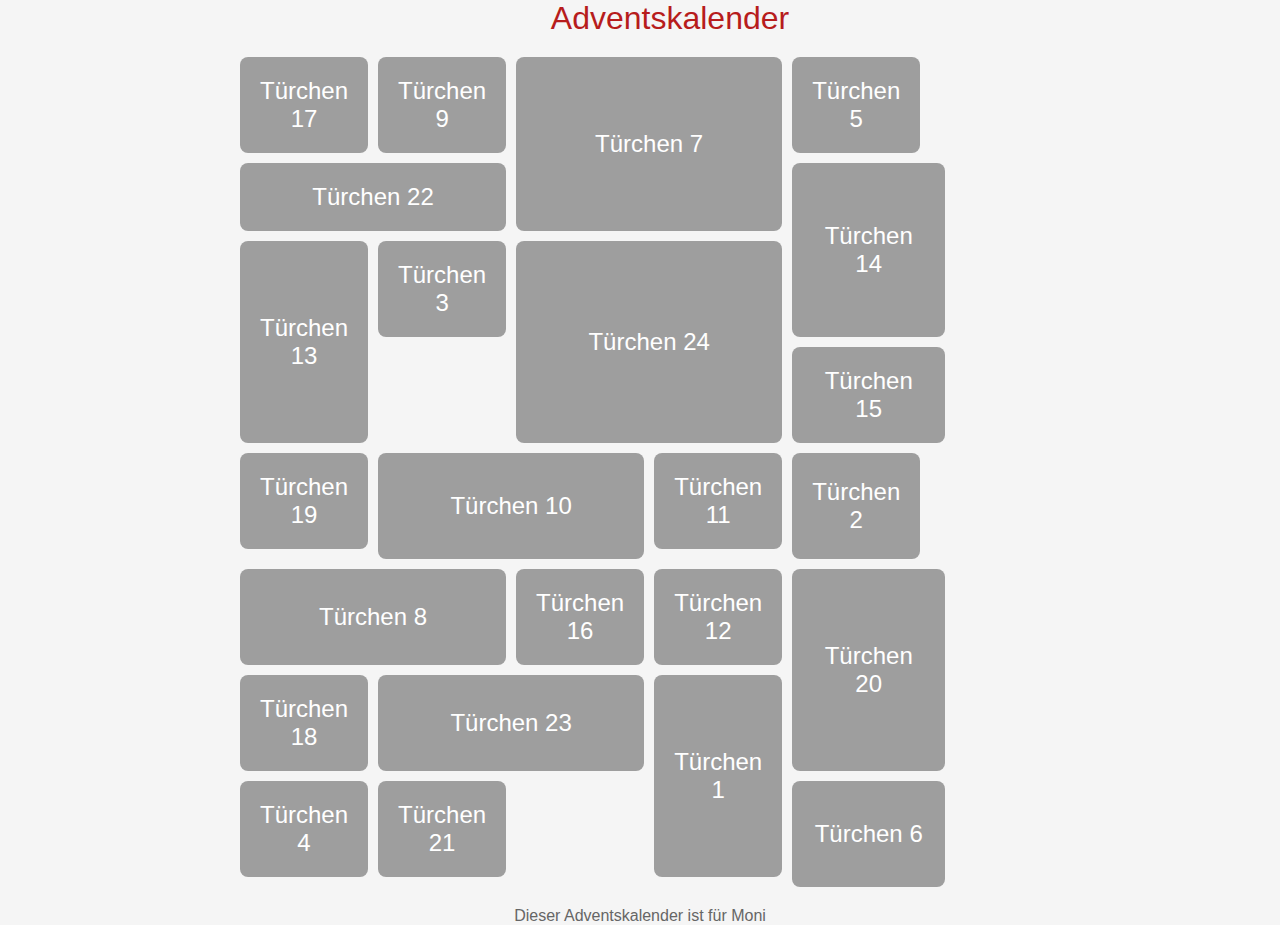
==== index.html @ 723ef593 "Rename HTML file" ====
<!DOCTYPE html>
<html lang="de">
    <head>
        <meta charset="UTF-8">
        <title>Adventskalender</title>
        <link rel="stylesheet" href="style.css">
        <script src="./script.js"></script>
    </head>
    <body>
        <header>
            <div>
                <img>Adventskalender
            </div>
        </header>
        <main>
            <div id="kalender"></div>
            <div id="background" class="reveal-modal-bg">
                <div id="modal" class="modal"></div>
            </div>
        </main>
        <footer>
            <div class="footerBlock">
                <p>Dieser Adventskalender ist für Moni</p>
            </div>
        </footer>
    </body>
</html>
---- style.css ----
/* Basic styling for the page */
* {
    margin: 0;
    padding: 0;
    box-sizing: border-box;
}

body {
    font-family: Arial, sans-serif;
    background-color: #f5f5f5;
    display: flex;
    flex-direction: column;
    align-items: center;
    justify-content: center;
    min-height: 100vh;
}

header {
    margin-bottom: 20px;
    text-align: center;
    font-size: 2em;
    color: #b71c1c;
}

header div img {
    width: 50px;
    vertical-align: middle;
    margin-right: 10px;
}

/* Style for the calendar grid */
#kalender {
    display: grid;
    grid-template-columns: repeat(6, 1fr); /* 6 columns */
    gap: 10px;
    width: 80%;
    max-width: 800px;
}

/* Individual door styling */
.door {
    background-color: #c2185b;
    color: white;
    font-size: 1.5em;
    display: flex;
    align-items: center;
    justify-content: center;
    border-radius: 8px;
    text-align: center;
    cursor: pointer;
    padding: 20px;
    transition: transform 0.2s ease;
}

/* Random sizes for doors */
.door:nth-child(odd) { grid-row: span 1; grid-column: span 1; }
.door:nth-child(3n) { grid-row: span 2; grid-column: span 2; }
.door:nth-child(5n) { grid-row: span 1; grid-column: span 2; }
.door:nth-child(7n) { grid-row: span 2; grid-column: span 1; }

/* Hover effect */
.door:hover {
    background-color: #e91e63;
    transform: scale(1.1);
}

/* Style for opened, openable, and locked doors */
.door.opened {
    background-color: #9e9e9e; /* Grey color for already opened */
}

.door.locked {
    background-color: #c2185b; /* Locked color */
    opacity: 0.7;
}

/* Footer styling */
footer {
    margin-top: 20px;
    text-align: center;
}

.footerBlock {
    font-size: 1em;
    color: #666;
}

.reveal-modal-bg {
    background: #222;
    background: #22222273;
    bottom: 0;
    display: none;
    left: 0;
    position: fixed;
    right: 0;
    top: 0;
    z-index: 1004
}

.modal {
    background: #f5f5f5;
    height: auto;
    width: 500px;
    z-index: 1005;
    display: none;
    font-size: 1.5em;
    align-items: center;
    justify-content: center;
    border-radius: 8px;
    text-align: center;
    left: 35%;
    right: auto;
    top: 30%;
    bottom: auto;
    position: relative;
    padding: 10px;
}
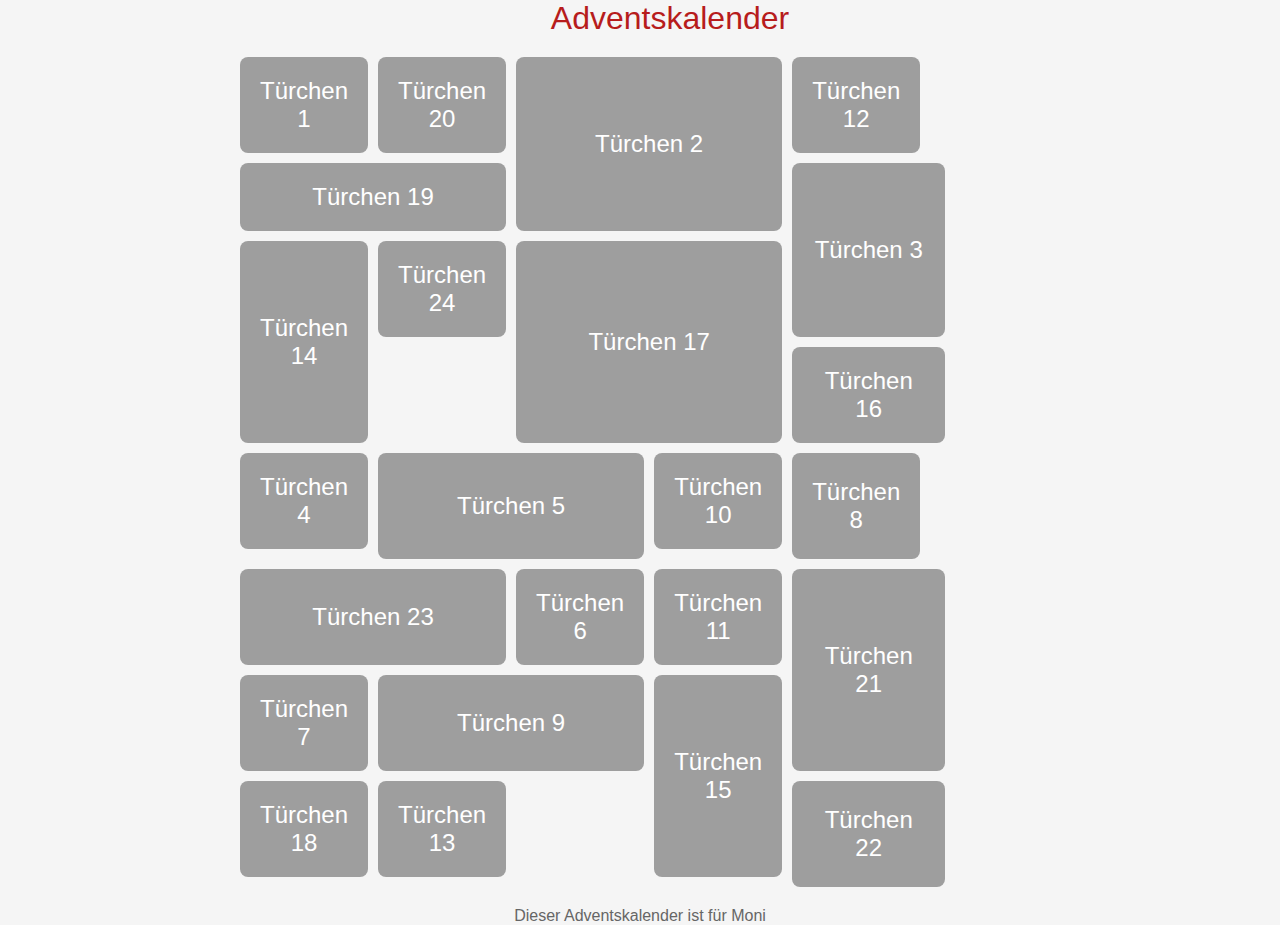
==== commit 61aa61a0: "Added snowing animation" ====
--- a/index.html
+++ b/index.html
@@ -17,6 +17,44 @@
             <div id="background" class="reveal-modal-bg">
                 <div id="modal" class="modal"></div>
             </div>
+            <div id="snowflake" class="snowflakes" aria-hidden="true">
+                <div class="snowflake">
+                  <div class="inner">❅</div>
+                </div>
+                <div class="snowflake">
+                  <div class="inner">❅</div>
+                </div>
+                <div class="snowflake">
+                  <div class="inner">❅</div>
+                </div>
+                <div class="snowflake">
+                  <div class="inner">❅</div>
+                </div>
+                <div class="snowflake">
+                  <div class="inner">❅</div>
+                </div>
+                <div class="snowflake">
+                  <div class="inner">❅</div>
+                </div>
+                <div class="snowflake">
+                  <div class="inner">❅</div>
+                </div>
+                <div class="snowflake">
+                  <div class="inner">❅</div>
+                </div>
+                <div class="snowflake">
+                  <div class="inner">❅</div>
+                </div>
+                <div class="snowflake">
+                  <div class="inner">❅</div>
+                </div>
+                <div class="snowflake">
+                  <div class="inner">❅</div>
+                </div>
+                <div class="snowflake">
+                  <div class="inner">❅</div>
+                </div>
+              </div>
         </main>
         <footer>
             <div class="footerBlock">
--- a/style.css
+++ b/style.css
@@ -114,4 +114,122 @@
     bottom: auto;
     position: relative;
     padding: 10px;
-}+}
+
+.snowflake {
+    color: #fff;
+    font-size: 1.5em;
+    font-family: Arial, sans-serif;
+    text-shadow: 0 0 5px #000;
+  }
+
+.snowflake,.snowflake .inner {
+    animation-iteration-count:infinite;
+    animation-play-state:running
+}
+
+@keyframes snowflakes-fall{
+    0%{transform:translateY(0)}100%{transform:translateY(110vh)}
+}
+
+@keyframes snowflakes-shake{
+    0%,100%{transform:translateX(0)}50%{transform:translateX(80px)}
+}
+
+.snowflake{
+    position:fixed;
+    top:-10%;
+    z-index:9999;
+    -webkit-user-select:none;
+    user-select:none;
+    cursor:default;
+    animation-name:snowflakes-shake;
+    animation-duration:3s;
+    animation-timing-function:ease-in-out
+}
+
+.snowflake .inner{
+    animation-duration:10s;
+    animation-name:snowflakes-fall;
+    animation-timing-function:linear
+}
+
+.snowflake:nth-of-type(0){
+    left:1%;animation-delay:0s
+}
+
+.snowflake:nth-of-type(0) .inner{
+    animation-delay:0s
+}
+
+.snowflake:first-of-type{
+    left:10%;animation-delay:1s
+}
+
+.snowflake:first-of-type .inner,.snowflake:nth-of-type(8) .inner{
+    animation-delay:1s
+}
+
+.snowflake:nth-of-type(2){
+    left:20%;animation-delay:.5s
+}
+
+.snowflake:nth-of-type(2) .inner,.snowflake:nth-of-type(6) .inner{
+    animation-delay:6s
+}
+
+.snowflake:nth-of-type(3){
+    left:30%;animation-delay:2s
+}
+
+.snowflake:nth-of-type(11) .inner,.snowflake:nth-of-type(3) .inner{
+    animation-delay:4s
+}
+
+.snowflake:nth-of-type(4){
+    left:40%;animation-delay:2s
+}
+
+.snowflake:nth-of-type(10) .inner,.snowflake:nth-of-type(4) .inner{
+    animation-delay:2s
+}
+
+.snowflake:nth-of-type(5){
+    left:50%;animation-delay:3s
+}
+
+.snowflake:nth-of-type(5) .inner{
+    animation-delay:8s
+}
+
+.snowflake:nth-of-type(6){
+    left:60%;animation-delay:2s
+}
+
+.snowflake:nth-of-type(7){
+    left:70%;animation-delay:1s
+}
+
+.snowflake:nth-of-type(7) .inner{
+    animation-delay:2.5s
+}
+
+.snowflake:nth-of-type(8){
+    left:80%;animation-delay:0s
+}
+
+.snowflake:nth-of-type(9){
+    left:90%;animation-delay:1.5s
+}
+
+.snowflake:nth-of-type(9) .inner{
+    animation-delay:3s
+}
+
+.snowflake:nth-of-type(10){
+    left:25%;animation-delay:0s
+}
+
+.snowflake:nth-of-type(11){
+    left:65%;animation-delay:2.5s
+}
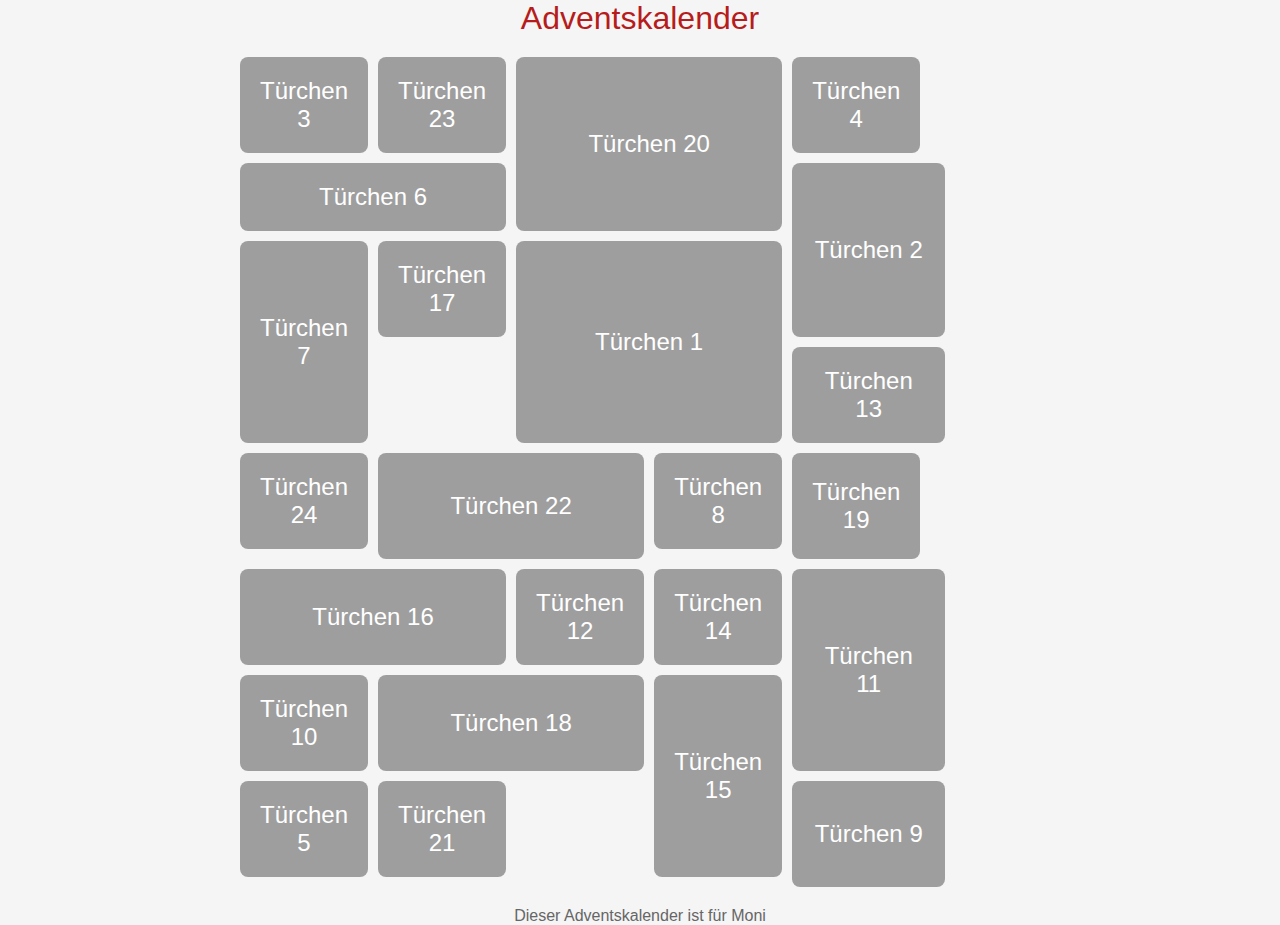
==== commit 83cc6dd7: "remove unused img element" ====
--- a/index.html
+++ b/index.html
@@ -9,7 +9,7 @@
     <body>
         <header>
             <div>
-                <img>Adventskalender
+                Adventskalender
             </div>
         </header>
         <main>
